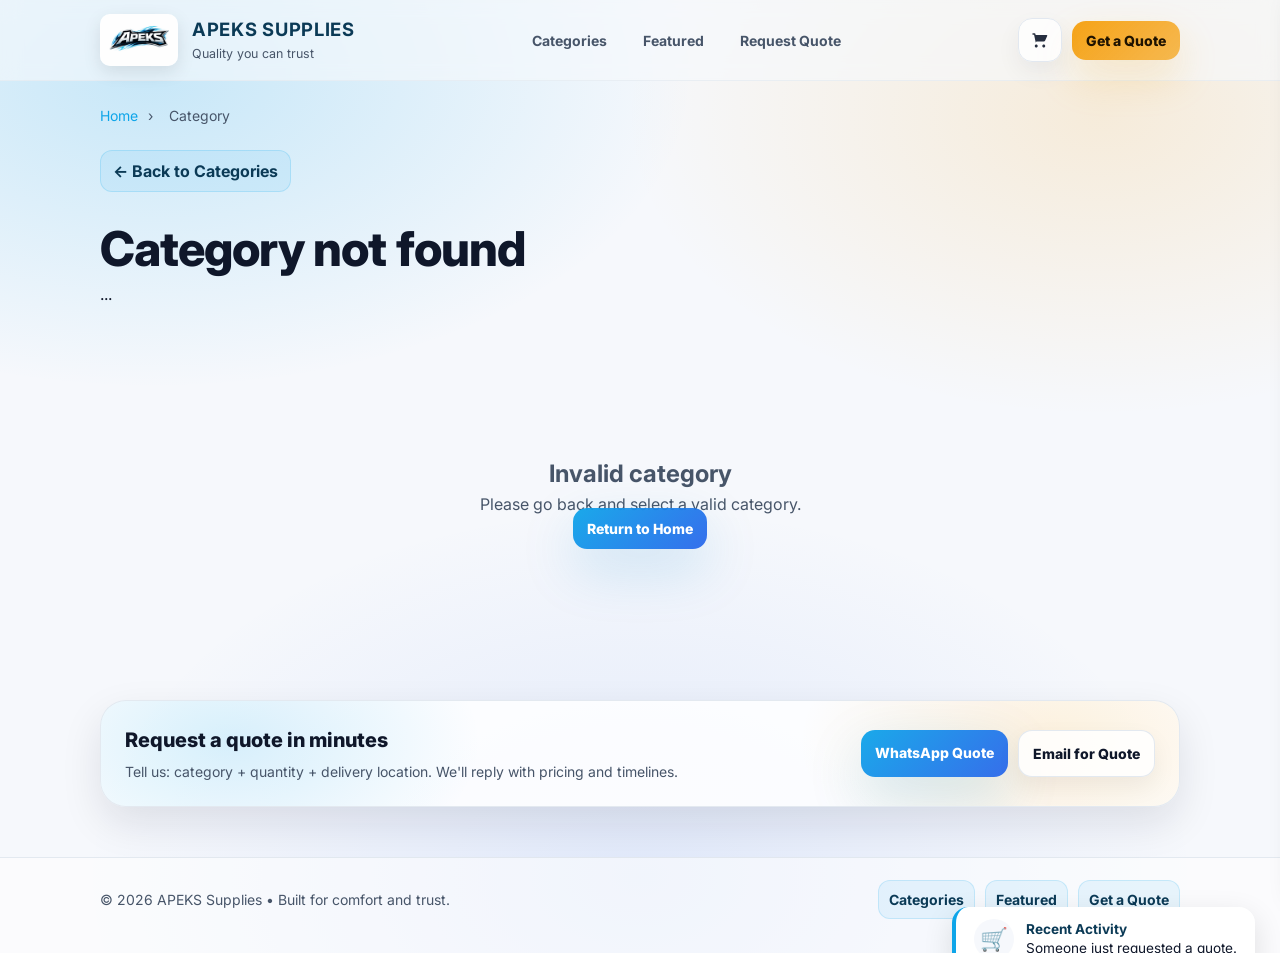
==== category.html @ ce9dad8d "initial commit" ====
<!doctype html>
<html lang="en">
<head>
  <meta charset="UTF-8" />
  <meta name="viewport" content="width=device-width, initial-scale=1.0"/>
  <title id="pageTitle">Category – APEKS Supplies</title>
  <link rel="stylesheet" href="style.css">
  <link rel="preconnect" href="https://fonts.googleapis.com">
  <link rel="preconnect" href="https://fonts.gstatic.com" crossorigin>
  <link href="https://fonts.googleapis.com/css2?family=Inter:wght@300;400;500;600;700&display=swap" rel="stylesheet">
</head>
<body>

  <header>
    <div class="container">
      <div class="nav">
        <a class="brand" href="index.html">
          <img src="images/products/logo.jpeg" alt="APEKS Supplies Logo" class="logo-img">
          <div class="brand-text">
            <strong>APEKS SUPPLIES</strong>
            <small>Quality you can trust</small>
          </div>
        </a>

        <button class="hamburger" id="hamburgerBtn" aria-label="Toggle menu" aria-expanded="false">
          <span></span><span></span><span></span>
        </button>

        <nav class="navlinks" id="mainNav" aria-label="Main navigation">
          <a href="index.html#categories">Categories</a>
          <a href="index.html#featured">Featured</a>
          <a href="index.html#quote">Request Quote</a>
        </nav>

        <div class="actions">
          <button class="icon-btn cart-btn" title="View Cart" aria-label="View shopping cart">
            <svg class="icon" viewBox="0 0 24 24" aria-hidden="true">
              <path d="M7 18c-1.1 0-1.99.9-1.99 2S5.9 22 7 22s2-.9 2-2-.9-2-2-2zm10 0c-1.1 0-1.99.9-1.99 2S15.9 22 17 22s2-.9 2-2-.9-2-2-2zM7.2 14h9.9c.8 0 1.5-.5 1.8-1.2l2.7-6.2a1 1 0 00-.9-1.4H6.2L5.8 3.8A1 1 0 004.8 3H2v2h2.1l2.2 10.2A2 2 0 007.2 14z"/>
            </svg>
            <span class="cart-count" id="cartCount">0</span>
          </button>
          <button class="cta" data-action="whatsapp-quote">Get a Quote</button>
        </div>
      </div>
    </div>
  </header>

  <main>
    <section class="section" style="padding: 24px 0 16px;">
      <div class="container">
        <nav class="breadcrumbs" aria-label="Breadcrumb">
          <a href="index.html">Home</a>
          <span aria-hidden="true">›</span>
          <span id="currentCategoryName" class="current">Category</span>
        </nav>

        <a href="index.html#categories" class="back-btn" aria-label="Return to all categories">
          ← Back to Categories
        </a>

        <h1 id="categoryTitle">Loading...</h1>
        <p id="categoryDesc" class="category-description">...</p>
      </div>
    </section>

    <section class="section">
      <div class="container">
        <div class="pgrid" id="pgrid"></div>
      </div>
    </section>

    <section id="quote" class="section">
      <div class="container">
        <div class="band">
          <div>
            <h3>Request a quote in minutes</h3>
            <p>Tell us: category + quantity + delivery location. We'll reply with pricing and timelines.</p>
          </div>
          <div class="band-actions">
            <a class="btn primary whatsapp-btn"
               href="https://wa.me/254757721045?text=Hello%20APEKS%2C%20I%20would%20like%20a%20quote%20for..."
               target="_blank" rel="noopener noreferrer">
              WhatsApp Quote
            </a>
            <a class="btn soft" href="mailto:info@apekssupplies.co.ke?subject=APEKS%20Quote%20Request">
              Email for Quote
            </a>
          </div>
        </div>
      </div>
    </section>
  </main>

  <footer>
    <div class="container">
      <div class="foot">
        <div>© <span id="year"></span> APEKS Supplies • Built for comfort and trust.</div>
        <div class="foot-links">
          <a href="index.html#categories">Categories</a>
          <a href="index.html#featured">Featured</a>
          <a href="index.html#quote">Get a Quote</a>
        </div>
      </div>
    </div>
  </footer>

  <div class="quickview-overlay" id="quickviewOverlay">
    <div class="quickview-content">
      <button class="quickview-close" id="quickviewClose" aria-label="Close preview">×</button>
      <img id="quickviewImage" src="" alt="Product preview">
    </div>
  </div>

  <script src="script.js"></script>

  <script>
    document.addEventListener('DOMContentLoaded', () => {
      document.getElementById('year').textContent = new Date().getFullYear();

      const urlParams = new URLSearchParams(window.location.search);
      const categoryId = urlParams.get('id');

      if (!categoryId) {
        document.getElementById('categoryTitle').textContent = "Category not found";
        document.getElementById('pgrid').innerHTML = `
          <div style="grid-column: span 4; text-align:center; padding:80px 20px; color:var(--muted);">
            <h2>Invalid category</h2>
            <p>Please go back and select a valid category.</p>
            <a href="index.html" class="btn primary" style="margin-top:24px;">Return to Home</a>
          </div>
        `;
        return;
      }

      let category = null;
      for (const tab in categories) {
        category = categories[tab].find(c => c.id === categoryId);
        if (category) break;
      }

      if (!category) {
        document.getElementById('categoryTitle').textContent = "Category not found";
        return;
      }

      document.title = `${category.title} — APEKS Supplies`;
      document.getElementById('currentCategoryName').textContent = category.title;
      document.getElementById('categoryTitle').textContent = category.title;
      document.getElementById('categoryDesc').textContent = category.desc;

      const filtered = products.filter(p => p.categoryId === categoryId);
      const grid = document.getElementById('pgrid');

      if (filtered.length === 0) {
        grid.innerHTML = `
          <div style="grid-column: span 4; text-align:center; padding:80px 20px; color:var(--muted);">
            <div style="font-size:5rem; opacity:0.4; margin-bottom:16px;">📦</div>
            <h3>No products in this category yet</h3>
            <p>We're regularly adding new items. Please check back soon or send us your requirements.</p>
            <a href="https://wa.me/254757721045?text=Hello%20APEKS%2C%20please%20send%20me%20information%20about%20${encodeURIComponent(category.title)}" 
               class="btn primary whatsapp-btn" target="_blank" style="margin-top:24px;">
              Ask on WhatsApp
            </a>
          </div>
        `;
      } else {
        grid.innerHTML = filtered.map(p => {
          const imgSrc = p.image ? getImagePath(p.image) : '';
          const hasPrice = p.price > 0;

          let detailUrl = `product.html?name=${encodeURIComponent(p.name)}&desc=${encodeURIComponent(p.desc)}&price=${p.price || 0}`;
          if (p.image) detailUrl += `&img=${encodeURIComponent(imgSrc)}`;
          detailUrl += `&cat=${encodeURIComponent(categoryId)}`;

          return `
            <article class="pcard" data-group="${p.group}" data-category-id="${p.categoryId}">
              <a href="${detailUrl}" class="pcard-link">
                <div class="pimg">
                  ${imgSrc ? `<img src="${imgSrc}" alt="${p.name}" loading="lazy">` : '<div class="no-image">No image</div>'}
                </div>
              </a>
              <div class="pbody">
                <h3 class="ptitle">${p.name}</h3>
                <p class="pdesc">${p.desc}</p>
                <div class="price-row">
                  <div class="price">
                    ${formatCurrency(p.price)}
                    ${p.old ? `<span class="old">${formatCurrency(p.old)}</span>` : ''}
                  </div>
                  <span class="stock">${p.stock ? "In stock" : "Made to order"}</span>
                </div>
                <div class="pactions">
                  <button class="pbtn primary" data-action="${hasPrice ? 'add-to-cart' : 'request-quote'}" 
                          data-product-name="${p.name}" data-product-price="${p.price || 0}">
                    ${hasPrice ? "Add to cart" : "Request quote"}
                  </button>
                  <button class="pbtn ghost quickview-btn" title="Quick view" aria-label="Quick view ${p.name}">👁️</button>
                </div>
              </div>
            </article>
          `;
        }).join('');
         attachAddToCartListeners();
        attachCardListeners();
      }

      initSharedFeatures();
    });
  </script>
</body>
</html>
---- style.css ----
:root {
  /* Bright, comfortable theme */
  --bg: #f6f8fc;
  --surface: rgba(255, 255, 255, 0.82);
  --card: #ffffff;
  --text: #0f172a;
  --muted: #475569;
  --line: #e2e8f0;
  --border-radius: 18px;
  --border-radius-lg: 26px;
  --shadow: 0 16px 40px rgba(15, 23, 42, 0.1);
  --shadow-hover: 0 20px 55px rgba(2, 132, 199, 0.18);
  
  /* CRITICAL IMAGE FALLBACK */
  --image-fallback: linear-gradient(135deg, rgba(14,165,233,0.08) 0%, rgba(245,158,11,0.05) 100%), var(--surface);
  
  /* Colors */
  --primary: #0ea5e9;
  --primary-dark: #0b3a56;
  --secondary: #2563eb;
  --accent: #f59e0b;
  --success: #16a34a;
  --success-light: #166534;
  
  /* Typography */
  --font-sans: 'Inter', ui-sans-serif, system-ui, -apple-system, Segoe UI, Roboto, Helvetica, Arial, sans-serif;
  --font-mono: ui-monospace, SFMono-Regular, Menlo, Monaco, Consolas, "Liberation Mono", "Courier New", monospace;
  
  /* Layout */
  --max-width: 1120px;
  --container-padding: 20px;
}

* {
  box-sizing: border-box;
  margin: 0;
  padding: 0;
}

html {
  scroll-behavior: smooth;
  font-size: 16px;
}

body {
  font-family: var(--font-sans);
  color: var(--text);
  background:
    radial-gradient(900px 520px at 12% 8%, rgba(14, 165, 233, 0.2), transparent 60%),
    radial-gradient(820px 520px at 86% 12%, rgba(245, 158, 11, 0.14), transparent 58%),
    radial-gradient(900px 600px at 50% 92%, rgba(37, 99, 235, 0.1), transparent 62%),
    var(--bg);
  line-height: 1.5;
  overflow-x: hidden;
}

a {
  color: inherit;
  text-decoration: none;
}

button, input {
  font-family: inherit;
  cursor: pointer;
}

.container {
  width: min(var(--max-width), calc(100% - var(--container-padding) * 2));
  margin: 0 auto;
  padding: 0 var(--container-padding);
}

/* ──────────────────────────────────────────────
   Top mini strip
──────────────────────────────────────────────── */
.mini {
  background: rgba(255, 255, 255, 0.7);
  border-bottom: 1px solid var(--line);
  font-size: 0.875rem;
}

.mini .row {
  display: flex;
  justify-content: space-between;
  align-items: center;
  gap: 12px;
  padding: 10px 0;
  color: var(--muted);
  flex-wrap: wrap;
}

.mini .row strong {
  color: var(--text);
  font-weight: 600;
}

.mini .pill {
  display: inline-flex;
  align-items: center;
  gap: 8px;
  padding: 6px 10px;
  border-radius: 999px;
  background: rgba(22, 163, 74, 0.1);
  border: 1px solid rgba(22, 163, 74, 0.18);
  color: var(--success-light);
  font-weight: 700;
}

.dot {
  width: 9px;
  height: 9px;
  border-radius: 50%;
  background: var(--success);
  box-shadow: 0 0 0 6px rgba(22, 163, 74, 0.1);
}

/* ──────────────────────────────────────────────
   Header
──────────────────────────────────────────────── */
header {
  position: sticky;
  top: 0;
  z-index: 50;
  backdrop-filter: blur(10px);
  background: rgba(246, 248, 252, 0.62);
  border-bottom: 1px solid rgba(226, 232, 240, 0.65);
}

.nav {
  display: flex;
  align-items: center;
  justify-content: space-between;
  gap: 14px;
  padding: 14px 0;
}

.brand {
  display: flex;
  align-items: center;
  gap: 10px;
  text-decoration: none;
}

.mark {
  width: 42px;
  height: 42px;
  border-radius: 14px;
  background:
    radial-gradient(circle at 30% 25%, rgba(255, 255, 255, 0.8), transparent 52%),
    linear-gradient(135deg, rgba(14, 165, 233, 0.95), rgba(37, 99, 235, 0.88));
  box-shadow: 0 14px 35px rgba(2, 132, 199, 0.2);
  position: relative;
}

.mark::after {
  content: "";
  position: absolute;
  inset: 2px;
  border-radius: 12px;
  border: 1px solid rgba(255, 255, 255, 0.5);
}

.brand strong {
  display: block;
  letter-spacing: 0.6px;
  font-size: 0.875rem;
  font-weight: 700;
}

.brand small {
  display: block;
  margin-top: 2px;
  color: var(--muted);
  font-size: 0.75rem;
}

.navlinks {
  display: flex;
  gap: 16px;
  align-items: center;
  color: var(--muted);
  font-weight: 700;
  font-size: 0.875rem;
}

.navlinks a {
  padding: 8px 10px;
  border-radius: 12px;
  transition: all 0.2s ease;
}

.navlinks a:hover {
  background: rgba(14, 165, 233, 0.1);
  color: var(--primary-dark);
}

.actions {
  display: flex;
  gap: 10px;
  align-items: center;
}

.icon-btn {
  width: 44px;
  height: 44px;
  border-radius: 14px;
  border: 1px solid var(--line);
  background: rgba(255, 255, 255, 0.75);
  box-shadow: 0 10px 25px rgba(15, 23, 42, 0.06);
  transition: transform 0.18s ease;
  display: grid;
  place-items: center;
}

.icon-btn:hover {
  transform: translateY(-1px);
  background: rgba(255, 255, 255, 0.95);
}

.icon {
  width: 18px;
  height: 18px;
  fill: currentColor;
  color: #0f172a;
  opacity: 0.9;
}

.cta {
  border: none;
  background: linear-gradient(135deg, rgba(245, 158, 11, 0.95), rgba(245, 158, 11, 0.7));
  color: #1f1300;
  font-weight: 800;
  padding: 11px 14px;
  border-radius: 14px;
  box-shadow: 0 18px 40px rgba(245, 158, 11, 0.2);
  transition: transform 0.18s ease;
  white-space: nowrap;
  font-size: 0.875rem;
}

.cta:hover {
  transform: translateY(-1px);
  box-shadow: 0 20px 45px rgba(245, 158, 11, 0.25);
}

/* ──────────────────────────────────────────────
   Hero Section
──────────────────────────────────────────────── */
.hero {
  padding: 26px 0 10px;
}

.hero-grid {
  display: grid;
  grid-template-columns: 1.2fr 0.8fr;
  gap: 18px;
  align-items: stretch;
}

@media (max-width: 920px) {
  .hero-grid {
    grid-template-columns: 1fr;
  }
  .navlinks {
    display: none;
  }
}

.hero-card {
  background: var(--surface);
  border: 1px solid rgba(226, 232, 240, 0.8);
  border-radius: var(--border-radius-lg);
  box-shadow: var(--shadow);
  padding: 18px;
  position: relative;
  overflow: hidden;
}

.hero-card::before {
  content: "";
  position: absolute;
  inset: -2px;
  background:
    radial-gradient(420px 240px at 18% 18%, rgba(14, 165, 233, 0.2), transparent 58%),
    radial-gradient(360px 240px at 85% 20%, rgba(245, 158, 11, 0.18), transparent 60%);
  pointer-events: none;
}

.hero-inner {
  position: relative;
  z-index: 1;
}

.hero-badge {
  display: inline-flex;
  align-items: center;
  gap: 10px;
  padding: 9px 12px;
  border-radius: 999px;
  background: rgba(255, 255, 255, 0.7);
  border: 1px solid rgba(226, 232, 240, 0.9);
  color: var(--muted);
  font-weight: 800;
  font-size: 0.875rem;
}

.hero-badge .spark {
  width: 10px;
  height: 10px;
  border-radius: 50%;
  background: var(--primary);
  box-shadow: 0 0 0 7px rgba(14, 165, 233, 0.12);
}

h1 {
  margin: 12px 0 8px;
  font-size: clamp(1.875rem, 4.8vw, 3rem);
  line-height: 1.05;
  letter-spacing: -0.02em;
  font-weight: 800;
}

.grad {
  background: linear-gradient(90deg, var(--primary), var(--secondary));
  -webkit-background-clip: text;
  background-clip: text;
  color: transparent;
  display: inline-block;
}

.sub {
  margin: 0 0 16px;
  color: var(--muted);
  line-height: 1.65;
  max-width: 68ch;
  font-size: 0.9rem;
}

.hero-actions {
  display: flex;
  gap: 10px;
  flex-wrap: wrap;
  margin-top: 6px;
}

.btn {
  border: none;
  border-radius: 14px;
  padding: 12px 14px;
  font-weight: 800;
  font-size: 0.875rem;
  transition: transform 0.18s ease;
  cursor: pointer;
}

.btn.primary {
  background: linear-gradient(135deg, rgba(14, 165, 233, 0.95), rgba(37, 99, 235, 0.92));
  color: #fff;
  box-shadow: var(--shadow-hover);
}

.btn.primary:hover {
  transform: translateY(-1px);
  box-shadow: 0 22px 60px rgba(2, 132, 199, 0.22);
}

.btn.soft {
  background: rgba(255, 255, 255, 0.85);
  border: 1px solid rgba(226, 232, 240, 0.95);
  color: #0f172a;
  box-shadow: 0 10px 25px rgba(15, 23, 42, 0.06);
}

.btn.soft:hover {
  transform: translateY(-1px);
  background: #fff;
  box-shadow: 0 12px 28px rgba(15, 23, 42, 0.08);
}

/* Search */
.search {
  margin-top: 14px;
  display: flex;
  gap: 10px;
  align-items: center;
  background: rgba(255, 255, 255, 0.88);
  border: 1px solid rgba(226, 232, 240, 0.95);
  border-radius: 18px;
  padding: 10px 12px;
  box-shadow: 0 10px 25px rgba(15, 23, 42, 0.06);
}

.search input {
  width: 100%;
  border: none;
  outline: none;
  font-size: 0.875rem;
  background: transparent;
  color: var(--text);
  padding: 4px 0;
}

.search input::placeholder {
  color: rgba(71, 85, 105, 0.8);
}

.search .go {
  border: none;
  background: linear-gradient(135deg, rgba(245, 158, 11, 0.95), rgba(245, 158, 11, 0.75));
  color: #1f1300;
  font-weight: 800;
  padding: 10px 12px;
  border-radius: 14px;
  white-space: nowrap;
  font-size: 0.875rem;
  transition: transform 0.18s ease;
}

.search .go:hover {
  transform: translateY(-1px);
}

/* Trust / highlights panel */
.side {
  display: grid;
  gap: 12px;
}

.panel {
  background: rgba(255, 255, 255, 0.8);
  border: 1px solid rgba(226, 232, 240, 0.9);
  border-radius: var(--border-radius-lg);
  box-shadow: var(--shadow);
  padding: 14px;
}

.panel-title {
  font-weight: 800;
  margin-bottom: 8px;
  font-size: 0.875rem;
  color: var(--text);
}

.kpis {
  display: grid;
  grid-template-columns: 1fr 1fr;
  gap: 10px;
  margin-bottom: 12px;
}

.kpi {
  background: rgba(246, 248, 252, 0.9);
  border: 1px solid rgba(226, 232, 240, 0.95);
  border-radius: 16px;
  padding: 12px;
}

.kpi strong {
  display: block;
  font-size: 0.9375rem;
  font-weight: 600;
}

.kpi small {
  color: var(--muted);
  font-weight: 700;
  font-size: 0.75rem;
}

.checklist, .popular-list {
  display: grid;
  gap: 10px;
}

.check {
  display: flex;
  gap: 10px;
  align-items: flex-start;
  background: rgba(14, 165, 233, 0.08);
  border: 1px solid rgba(14, 165, 233, 0.18);
  padding: 10px 12px;
  border-radius: 16px;
  transition: all 0.2s ease;
}

.check:hover {
  transform: translateX(2px);
  border-color: rgba(14, 165, 233, 0.3);
}

.popular-item {
  background: rgba(245, 158, 11, 0.1);
  border-color: rgba(245, 158, 11, 0.18);
}

.lab-highlight {
  background: rgba(37, 99, 235, 0.08);
  border-color: rgba(37, 99, 235, 0.16);
}

.check .c {
  width: 26px;
  height: 26px;
  border-radius: 10px;
  background: rgba(14, 165, 233, 0.18);
  display: grid;
  place-items: center;
  font-weight: 800;
  color: var(--primary-dark);
  flex: 0 0 auto;
  margin-top: 1px;
  font-size: 0.875rem;
}

.popular-item .c {
  background: rgba(245, 158, 11, 0.18);
  color: #7a4a00;
}

.lab-highlight .c {
  background: rgba(37, 99, 235, 0.16);
  color: #0b2c7a;
}

.check strong {
  display: block;
  font-size: 0.875rem;
  font-weight: 600;
}

.check span {
  display: block;
  margin-top: 2px;
  color: var(--muted);
  font-size: 0.78125rem;
  line-height: 1.4;
}

/* ──────────────────────────────────────────────
   General sections
──────────────────────────────────────────────── */
.section {
  padding: 40px 0;
}

.section-header {
  display: flex;
  align-items: flex-end;
  justify-content: space-between;
  gap: 14px;
  flex-wrap: wrap;
  margin-bottom: 24px;
}

.section-header h2 {
  margin: 0;
  font-size: 1.5rem;
  letter-spacing: -0.02em;
  font-weight: 800;
}

.section-header p {
  margin: 6px 0 0;
  color: var(--muted);
  font-size: 0.875rem;
  line-height: 1.5;
  max-width: 72ch;
}

/* Tabs */
.tabs {
  display: flex;
  gap: 10px;
  flex-wrap: wrap;
  background: rgba(255, 255, 255, 0.75);
  border: 1px solid rgba(226, 232, 240, 0.95);
  padding: 8px;
  border-radius: 999px;
  box-shadow: 0 10px 25px rgba(15, 23, 42, 0.06);
  margin-left: auto;
}

.tab {
  border: 1px solid transparent;
  background: transparent;
  color: var(--muted);
  padding: 9px 12px;
  border-radius: 999px;
  cursor: pointer;
  font-weight: 800;
  transition: all 0.18s ease;
  font-size: 0.875rem;
  min-width: 100px;
}

.tab:hover {
  background: rgba(14, 165, 233, 0.1);
  color: var(--primary-dark);
}

.tab.active {
  background: linear-gradient(135deg, rgba(14, 165, 233, 0.95), rgba(37, 99, 235, 0.92));
  color: white;
  box-shadow: var(--shadow-hover);
}

/* Category grid */
.cgrid {
  display: grid;
  grid-template-columns: repeat(4, 1fr);
  gap: 14px;
}

@media (max-width: 980px) {
  .cgrid { grid-template-columns: repeat(2, 1fr); }
}

@media (max-width: 520px) {
  .cgrid { grid-template-columns: 1fr; }
}

.ccard {
  background: rgba(255, 255, 255, 0.85);
  border: 1px solid rgba(226, 232, 240, 0.95);
  border-radius: var(--border-radius-lg);
  box-shadow: var(--shadow);
  padding: 14px;
  transition: all 0.2s ease;
  position: relative;
  overflow: hidden;
  cursor: pointer;
}

.ccard::before {
  content: "";
  position: absolute;
  inset: -2px;
  background:
    radial-gradient(240px 150px at 20% 18%, rgba(14, 165, 233, 0.16), transparent 62%),
    radial-gradient(240px 150px at 86% 20%, rgba(245, 158, 11, 0.12), transparent 60%);
  pointer-events: none;
  opacity: 0.95;
}

.ccard:hover {
  transform: translateY(-3px);
  border-color: rgba(14, 165, 233, 0.35);
  box-shadow: 0 20px 45px rgba(15, 23, 42, 0.12);
}

.ccard .inner {
  position: relative;
  z-index: 1;
}

.cicon {
  width: 44px;
  height: 44px;
  border-radius: 16px;
  display: grid;
  place-items: center;
  background: rgba(14, 165, 233, 0.12);
  border: 1px solid rgba(14, 165, 233, 0.22);
  font-size: 1.125rem;
  margin-bottom: 10px;
  font-weight: bold;
}

.ccard h3 {
  margin: 0 0 6px;
  font-size: 0.875rem;
  font-weight: 700;
}

.ccard p {
  margin: 0;
  color: var(--muted);
  font-size: 0.8125rem;
  line-height: 1.45;
}

.clink {
  display: inline-flex;
  align-items: center;
  gap: 8px;
  margin-top: 10px;
  font-weight: 800;
  color: var(--primary-dark);
  padding: 8px 10px;
  border-radius: 12px;
  background: rgba(14, 165, 233, 0.1);
  border: 1px solid rgba(14, 165, 233, 0.18);
  text-decoration: none;
  transition: all 0.2s ease;
  font-size: 0.8125rem;
}

.clink:hover {
  background: rgba(14, 165, 233, 0.15);
  transform: translateX(2px);
}

/* Product filters */
.filters {
  display: flex;
  gap: 10px;
  flex-wrap: wrap;
  background: rgba(255, 255, 255, 0.75);
  border: 1px solid rgba(226, 232, 240, 0.95);
  padding: 8px;
  border-radius: 999px;
  box-shadow: 0 10px 25px rgba(15, 23, 42, 0.06);
  margin-left: auto;
}

.chip {
  border: 1px solid transparent;
  background: transparent;
  color: var(--muted);
  padding: 9px 12px;
  border-radius: 999px;
  cursor: pointer;
  font-weight: 800;
  transition: all 0.18s ease;
  font-size: 0.875rem;
  min-width: 80px;
}

.chip:hover {
  background: rgba(14, 165, 233, 0.1);
  color: var(--primary-dark);
}

.chip.active {
  background: linear-gradient(135deg, rgba(14, 165, 233, 0.95), rgba(37, 99, 235, 0.92));
  color: white;
  box-shadow: var(--shadow-hover);
}

/* ──────────────────────────────────────────────
   PRODUCT CARDS – FIXED IMAGE DISPLAY
──────────────────────────────────────────────── */
.pgrid {
  display: grid;
  grid-template-columns: repeat(4, 1fr);
  gap: 14px;
  margin-top: 14px;
}

@media (max-width: 980px) { .pgrid { grid-template-columns: repeat(3, 1fr); } }
@media (max-width: 720px)  { .pgrid { grid-template-columns: repeat(2, 1fr); } }
@media (max-width: 460px)  { .pgrid { grid-template-columns: 1fr; } }

.pcard {
  background: var(--card);
  border: 1px solid var(--line);
  border-radius: var(--border-radius-lg);
  overflow: hidden;
  box-shadow: var(--shadow);
  transition: all 0.22s ease;
  position: relative;
}

.pcard:hover {
  transform: translateY(-4px);
  border-color: rgba(14, 165, 233, 0.4);
  box-shadow: 0 22px 50px rgba(15, 23, 42, 0.12);
}

/* Image container – improved sizing & centering */
.pimg {
  height: 180px;                    /* increased from 150px */
  position: relative;
  overflow: hidden;
  background: var(--image-fallback);
  border-radius: var(--border-radius-lg) var(--border-radius-lg) 0 0;
  display: flex;
  align-items: center;
  justify-content: center;
}

.pimg img {
  width: 100%;
  height: 100%;
  object-fit: contain;              /* ← Changed from cover to contain – main fix */
  object-position: center;
  display: block;
  transition: transform 0.4s ease;
  border-radius: inherit;
}

/* Hover zoom (still subtle) */
.pcard:hover .pimg img {
  transform: scale(1.03);
}

/* Fallback when image fails to load */
.img-fallback {
  text-align: center;
  padding: 8px 12px;
  font-size: 0.8125rem;
  font-weight: 600;
  color: var(--muted);
  line-height: 1.4;
  max-width: 85%;
}

/* Badge row on top of image */
.badge-row {
  position: absolute;
  top: 10px;
  left: 10px;
  right: 10px;
  display: flex;
  justify-content: space-between;
  gap: 10px;
  z-index: 10;
  pointer-events: none;
}

/* Hide legacy placeholders */
.ph, .pimg::after {
  display: none !important;
}

/* Data saver & accessibility */
@media (prefers-reduced-data: reduce) {
  .pimg img {
    filter: blur(0.3px);
  }
}

@media (prefers-reduced-motion: reduce) {
  .pcard:hover .pimg img,
  .pimg img {
    transform: none !important;
    transition: none !important;
  }
}

/* ──────────────────────────────────────────────
   Product card body & actions
──────────────────────────────────────────────── */
.pbody {
  padding: 12px 12px 14px;
}

.ptitle {
  margin: 2px 0 6px;
  font-size: 0.875rem;
  letter-spacing: -0.01em;
  font-weight: 700;
  line-height: 1.3;
}

.pdesc {
  margin: 0 0 10px;
  color: var(--muted);
  font-size: 0.78125rem;
  line-height: 1.45;
  min-height: 36px;
  display: -webkit-box;
  -webkit-line-clamp: 2;
  -webkit-box-orient: vertical;
  overflow: hidden;
}

.price-row {
  display: flex;
  align-items: baseline;
  justify-content: space-between;
  gap: 10px;
  margin-bottom: 10px;
}

.price {
  font-weight: 800;
  font-size: 0.875rem;
  color: var(--text);
}

.old {
  color: rgba(71, 85, 105, 0.85);
  text-decoration: line-through;
  font-weight: 700;
  font-size: 0.75rem;
  margin-left: 8px;
}

.stock {
  font-size: 0.71875rem;
  font-weight: 800;
  color: var(--success-light);
  background: rgba(34, 197, 94, 0.12);
  border: 1px solid rgba(34, 197, 94, 0.25);
  padding: 6px 8px;
  border-radius: 999px;
  white-space: nowrap;
}

.pactions {
  display: flex;
  gap: 10px;
}

.pbtn {
  border: none;
  border-radius: 14px;
  padding: 10px 12px;
  font-weight: 800;
  font-size: 0.78125rem;
  transition: all 0.18s ease;
  cursor: pointer;
}

.pbtn.primary {
  flex: 1;
  background: linear-gradient(135deg, rgba(14, 165, 233, 0.95), rgba(37, 99, 235, 0.92));
  color: #fff;
  box-shadow: var(--shadow-hover);
}

.pbtn.primary:hover {
  transform: translateY(-1px);
  box-shadow: 0 22px 60px rgba(2, 132, 199, 0.22);
}

.pbtn.ghost {
  width: 44px;
  background: rgba(15, 23, 42, 0.04);
  border: 1px solid var(--line);
  color: #0f172a;
  display: grid;
  place-items: center;
}

.pbtn.ghost:hover {
  background: rgba(14, 165, 233, 0.1);
  border-color: rgba(14, 165, 233, 0.25);
  color: var(--primary);
}

/* Quote band */
.band {
  background: rgba(255, 255, 255, 0.82);
  border: 1px solid rgba(226, 232, 240, 0.95);
  border-radius: var(--border-radius-lg);
  box-shadow: var(--shadow);
  padding: 24px;
  display: flex;
  justify-content: space-between;
  align-items: center;
  gap: 12px;
  flex-wrap: wrap;
  position: relative;
  overflow: hidden;
}

.band::before {
  content: "";
  position: absolute;
  inset: -2px;
  background:
    radial-gradient(420px 240px at 12% 40%, rgba(14, 165, 233, 0.16), transparent 60%),
    radial-gradient(420px 240px at 88% 40%, rgba(245, 158, 11, 0.14), transparent 60%);
  pointer-events: none;
}

.band > * {
  position: relative;
  z-index: 1;
}

.band h3 {
  margin: 0;
  font-size: 1.25rem;
  font-weight: 800;
}

.band p {
  margin: 6px 0 0;
  color: var(--muted);
  font-size: 0.875rem;
  line-height: 1.5;
  max-width: 70ch;
}

.band-actions {
  display: flex;
  gap: 10px;
  flex-wrap: wrap;
}

/* Footer */
footer {
  border-top: 1px solid rgba(226, 232, 240, 0.95);
  padding: 22px 0 34px;
  color: var(--muted);
  font-size: 0.875rem;
  margin-top: 10px;
  background: rgba(255, 255, 255, 0.55);
}

.foot {
  display: flex;
  justify-content: space-between;
  gap: 12px;
  flex-wrap: wrap;
  align-items: center;
}

.foot-links {
  display: flex;
  gap: 10px;
  flex-wrap: wrap;
}

.foot a {
  color: var(--primary-dark);
  font-weight: 700;
  padding: 8px 10px;
  border-radius: 12px;
  background: rgba(14, 165, 233, 0.08);
  border: 1px solid rgba(14, 165, 233, 0.16);
  text-decoration: none;
  transition: all 0.2s ease;
  font-size: 0.875rem;
}

.foot a:hover {
  background: rgba(14, 165, 233, 0.12);
  transform: translateY(-1px);
}

/* Accessibility & animations */
.visually-hidden {
  position: absolute;
  width: 1px;
  height: 1px;
  padding: 0;
  margin: -1px;
  overflow: hidden;
  clip: rect(0, 0, 0, 0);
  white-space: nowrap;
  border: 0;
}

@keyframes pulse {
  0% { opacity: 0.6; }
  50% { opacity: 1; }
  100% { opacity: 0.6; }
}

.skeleton {
  animation: pulse 1.5s infinite ease-in-out;
  border-radius: 8px;
  background: rgba(226, 232, 240, 0.3);
}

@keyframes fadeInOut {
  0% { opacity: 0; transform: translateY(20px); }
  10% { opacity: 1; transform: translateY(0); }
  90% { opacity: 1; transform: translateY(0); }
  100% { opacity: 0; transform: translateY(-20px); }
}

/* Quick view / image popup */
.quickview-overlay {
  position: fixed;
  inset: 0;
  background: rgba(0, 0, 0, 0.85);
  display: none;
  align-items: center;
  justify-content: center;
  z-index: 9999;
  cursor: pointer;
  backdrop-filter: blur(4px);
}

.quickview-overlay.active {
  display: flex;
}

.quickview-content {
  position: relative;
  max-width: 90vw;
  max-height: 90vh;
  pointer-events: none; /* so clicks go through to overlay to close */
}

.quickview-content img {
  max-width: 100%;
  max-height: 85vh;
  object-fit: contain;
  border-radius: 12px;
  box-shadow: 0 25px 50px -12px rgba(0, 0, 0, 0.6);
  pointer-events: auto; /* image itself can still be interacted with if needed */
}

.quickview-close {
  position: absolute;
  top: -40px;
  right: -40px;
  background: rgba(255,255,255,0.15);
  color: white;
  width: 36px;
  height: 36px;
  border-radius: 50%;
  display: flex;
  align-items: center;
  justify-content: center;
  font-size: 1.4rem;
  cursor: pointer;
  pointer-events: auto;
  backdrop-filter: blur(4px);
}

.quickview-close:hover {
  background: rgba(255,255,255,0.3);
}

/* Hamburger */
.hamburger {
  display: none;
  flex-direction: column;
  gap: 5px;
  background: none;
  border: none;
  cursor: pointer;
  padding: 10px;
}

.hamburger span {
  width: 28px;
  height: 3px;
  background: var(--text);
  border-radius: 2px;
  transition: all 0.3s;
}

@media (max-width: 920px) {
  .hamburger { display: flex; }
  .navlinks {
    display: none;
    position: absolute;
    top: 100%;
    left: 0;
    right: 0;
    background: white;
    flex-direction: column;
    padding: 20px;
    border-top: 1px solid var(--line);
    box-shadow: 0 8px 16px rgba(0,0,0,0.1);
  }
  .navlinks.active { display: flex; }
  .navlinks a { padding: 14px; font-size: 1.1rem; }
}

/* Cart count badge */
.cart-btn {
  position: relative;
}
.cart-count {
  position: absolute;
  top: -6px;
  right: -6px;
  background: var(--primary);
  color: white;
  font-size: 0.68rem;
  font-weight: 700;
  width: 18px;
  height: 18px;
  border-radius: 50%;
  display: none;
  align-items: center;
  justify-content: center;
}

/* Breadcrumbs */
.breadcrumbs {
  font-size: 0.875rem;
  color: var(--muted);
  margin-bottom: 12px;
}
.breadcrumbs a {
  color: var(--primary);
  text-decoration: none;
}
.breadcrumbs span {
  margin: 0 6px;
  color: var(--muted);
}

/* Back button */
.back-btn {
  display: inline-flex;
  align-items: center;
  gap: 8px;
  color: var(--primary-dark);
  font-weight: 700;
  margin: 12px 0 20px;
  padding: 8px 12px;
  border-radius: 12px;
  background: rgba(14,165,233,0.08);
  border: 1px solid rgba(14,165,233,0.18);
  transition: all 0.2s;
}
.back-btn:hover {
  background: rgba(14,165,233,0.15);
}

/* Product detail (simple) */
.product-detail-grid {
  display: grid;
  grid-template-columns: 1fr 1fr;
  gap: 40px;
  align-items: start;
}
.prod-image img {
  width: 100%;
  border-radius: 16px;
  box-shadow: var(--shadow);
}
.prod-info h1 { margin-bottom: 16px; }
.price-big {
  font-size: 1.8rem;
  font-weight: 800;
  color: var(--primary-dark);
}
.large { padding: 14px 24px; font-size: 1.05rem; }

@media (max-width: 850px) {
  .product-detail-grid { grid-template-columns: 1fr; }
}

/* ──────────────────────────────────────────────
   SMART CART DRAWER STYLES
   Add this to the bottom of style.css
   ────────────────────────────────────────────── */
.cart-overlay {
    position: fixed;
    top: 0; left: 0; width: 100%; height: 100%;
    background: rgba(0,0,0,0.5);
    z-index: 998;
    opacity: 0;
    visibility: hidden;
    transition: all 0.3s ease;
}
.cart-overlay.open {
    opacity: 1;
    visibility: visible;
}

.cart-drawer {
    position: fixed;
    top: 0; right: -400px;
    width: 380px;
    height: 100%;
    background: #fff;
    z-index: 999;
    box-shadow: -5px 0 25px rgba(0,0,0,0.15);
    transition: right 0.4s cubic-bezier(0.16, 1, 0.3, 1);
    display: flex;
    flex-direction: column;
    max-width: 85vw; /* Prevents overflow on mobile */
}

.cart-drawer.open {
    right: 0;
}

.cart-header {
    padding: 20px;
    border-bottom: 1px solid var(--line);
    display: flex;
    justify-content: space-between;
    align-items: center;
    background: var(--bg);
}

.cart-header h3 { margin: 0; font-size: 1.2rem; }
.close-cart { background: none; border: none; font-size: 1.5rem; cursor: pointer; color: var(--muted); }

.cart-items {
    flex: 1;
    overflow-y: auto;
    padding: 20px;
}

.cart-item {
    display: flex;
    gap: 15px;
    margin-bottom: 20px;
    border-bottom: 1px solid var(--line);
    padding-bottom: 15px;
}

.cart-item img {
    width: 60px; height: 60px;
    object-fit: cover;
    border-radius: 8px;
    background: var(--bg);
}

.cart-item-details { flex: 1; }
.cart-item-title { font-weight: 600; font-size: 0.95rem; display: block; margin-bottom: 4px; }
.cart-item-price { color: var(--muted); font-size: 0.9rem; }
.cart-remove {
    background: none; border: none;
    color: #ef4444; font-size: 0.8rem;
    cursor: pointer; padding: 0; margin-top: 5px;
    text-decoration: underline;
}

.cart-footer {
    padding: 20px;
    border-top: 1px solid var(--line);
    background: var(--bg);
}

.cart-total {
    display: flex; justify-content: space-between;
    font-weight: 700; font-size: 1.1rem;
    margin-bottom: 15px;
}

.btn-whatsapp {
    background: #25D366; color: white;
    width: 100%; padding: 14px;
    border-radius: 12px;
    text-align: center; font-weight: 600;
    text-decoration: none; display: block;
    border: none; cursor: pointer;
    transition: transform 0.2s;
}
.btn-whatsapp:hover { background: #1ebc57; transform: translateY(-2px); }

/* Empty state */
.empty-cart-msg {
    text-align: center; color: var(--muted);
    margin-top: 40px;
}

/* --- Floating WhatsApp Bubble --- */
.floating-wa {
    position: fixed;
    bottom: 25px;
    left: 25px;
    background: #25D366;
    color: white;
    width: 60px;
    height: 60px;
    border-radius: 50%;
    display: flex;
    align-items: center;
    justify-content: center;
    font-size: 30px;
    box-shadow: 0 10px 25px rgba(37, 211, 102, 0.3);
    text-decoration: none;
    z-index: 1000;
    transition: transform 0.3s cubic-bezier(0.175, 0.885, 0.32, 1.275);
}
.floating-wa:hover {
    transform: scale(1.1) rotate(5deg);
}

/* --- Trust steps section --- */
.trust-steps {
    display: grid;
    grid-template-columns: repeat(auto-fit, minmax(200px, 1fr));
    gap: 20px;
    margin: 40px 0;
    padding: 30px;
    background: var(--surface);
    border-radius: var(--border-radius);
    border: 1px solid var(--line);
}
.step {
    text-align: center;
}
.step-icon {
    font-size: 2rem;
    margin-bottom: 10px;
    display: block;
}
.step h4 { margin-bottom: 5px; color: var(--primary-dark); }
.step p { font-size: 0.85rem; color: var(--muted); }

/* --- Skeleton Loading Animation for images --- */
@keyframes skeleton-loading {
    0% { background-color: #f0f0f0; }
    100% { background-color: #e0e0e0; }
}
.img-loading {
    animation: skeleton-loading 1s linear infinite alternate;
}

/* --- Scroll Reveal Animation --- */
.reveal {
  opacity: 0;
  transform: translateY(30px);
  transition: all 0.8s ease-out;
}
.reveal.active {
  opacity: 1;
  transform: translateY(0);
}

/* --- Booking Section --- */
.booking-card {
  background: linear-gradient(135deg, var(--primary-dark) 0%, #1e293b 100%);
  color: white;
  border-radius: var(--border-radius-lg);
  padding: 50px;
  display: flex;
  align-items: center;
  gap: 40px;
  margin: 60px 0;
  position: relative;
  overflow: hidden;
}
.booking-card::after {
  content: '🧪';
  position: absolute;
  right: -20px; bottom: -20px;
  font-size: 150px; opacity: 0.1;
  transform: rotate(-15deg);
}
.booking-content { flex: 1; z-index: 1; }
.booking-content h2 { font-size: 2.2rem; margin-bottom: 15px; color: #fff; }
.booking-content p { opacity: 0.9; margin-bottom: 25px; font-size: 1.1rem; }

.booking-form {
  background: white;
  padding: 30px;
  border-radius: var(--border-radius);
  width: 350px;
  color: var(--text);
  box-shadow: 0 20px 40px rgba(0,0,0,0.2);
  z-index: 1;
}
.booking-form input, .booking-form select {
  width: 100%;
  padding: 12px;
  margin-bottom: 15px;
  border: 1px solid var(--line);
  border-radius: 8px;
  font-family: inherit;
}

@media (max-width: 768px) {
  .booking-card { flex-direction: column; padding: 30px; text-align: center; }
  .booking-form { width: 100%; }
}

/* --- Entrance Animations --- */
.reveal {
  opacity: 0;
  transition: all 1s cubic-bezier(0.2, 1, 0.3, 1);
}

.fade-left { transform: translateX(-30px); }
.fade-right { transform: translateX(30px); }

/* The 'active' class is added by JavaScript when the page loads */
.reveal.active {
  opacity: 1;
  transform: translateX(0) translateY(0);
}

/* Staggered Delays */
.delay-1 { transition-delay: 0.1s; }
.delay-2 { transition-delay: 0.25s; }
.delay-3 { transition-delay: 0.4s; }
.delay-4 { transition-delay: 0.55s; }
.delay-5 { transition-delay: 0.7s; }

/* Special Gradient Text Effect */
.grad {
  background: linear-gradient(90deg, var(--primary), #6366f1);
  -webkit-background-clip: text;
  -webkit-text-fill-color: transparent;
  font-weight: 800;
}

/* Floating Sparkle Animation for the Badge */
@keyframes spark-glow {
  0% { opacity: 0.5; transform: scale(1); }
  50% { opacity: 1; transform: scale(1.2); }
  100% { opacity: 0.5; transform: scale(1); }
}
.spark {
  display: inline-block;
  width: 8px; height: 8px;
  background: var(--accent);
  border-radius: 50%;
  margin-right: 8px;
  animation: spark-glow 2s infinite;
}

/* --- Activity Notification --- */
.activity-toast {
    position: fixed;
    bottom: 25px;
    right: 25px;
    background: white;
    padding: 12px 18px;
    border-radius: 16px;
    box-shadow: 0 10px 30px rgba(0,0,0,0.12);
    display: flex;
    align-items: center;
    gap: 12px;
    z-index: 2000;
    transform: translateY(150%);
    transition: transform 0.6s cubic-bezier(0.175, 0.885, 0.32, 1.275);
    border-left: 4px solid var(--primary);
    max-width: 320px;
}

.activity-toast.show {
    transform: translateY(0);
}

.toast-icon {
    font-size: 1.4rem;
    background: var(--bg);
    width: 40px;
    height: 40px;
    display: flex;
    align-items: center;
    justify-content: center;
    border-radius: 50%;
}

.toast-content {
    font-size: 0.85rem;
    line-height: 1.4;
    color: var(--text);
}

.toast-content strong {
    display: block;
    color: var(--primary-dark);
}

/* Hide on mobile if it blocks content */
@media (max-width: 600px) {
    .activity-toast {
        bottom: 90px; /* Moves it above the floating WA button */
        right: 15px;
        left: 15px;
        max-width: none;
    }
}

/* --- Accessibility Suite --- */
#accessibilityToggle {
    position: fixed;
    top: 50%;
    right: 0;
    transform: translateY(-50%);
    background: var(--primary-dark);
    color: white;
    border: none;
    padding: 12px;
    border-radius: 12px 0 0 12px;
    cursor: pointer;
    z-index: 10001;
}

#accessibilityMenu {
    position: fixed;
    top: 50%;
    right: -300px;
    transform: translateY(-50%);
    width: 250px;
    background: white;
    box-shadow: var(--shadow);
    padding: 20px;
    border-radius: 20px 0 0 20px;
    transition: 0.3s ease;
    z-index: 10000;
}

#accessibilityMenu.open { right: 0; }
#accessibilityMenu h3 { font-size: 1rem; margin-bottom: 15px; }
#accessibilityMenu button {
    width: 100%;
    padding: 10px;
    margin-bottom: 10px;
    border: 1px solid var(--line);
    border-radius: 8px;
    cursor: pointer;
    background: var(--bg);
}

/* --- High Contrast Mode --- */
/* --- Balanced High Contrast Mode --- */
body.high-contrast {
    background-color: #000000 !important;
    color: #ffffff !important;
    background-image: none !important;
}

/* Force all text to be highly visible */
body.high-contrast *:not(.btn) {
    color: #ffffff !important;
    border-color: #555555 !important;
}

/* Specific highlight for primary actions and headings */
body.high-contrast h1, 
body.high-contrast h2, 
body.high-contrast h3, 
body.high-contrast .grad,
body.high-contrast strong {
    color: #ffff00 !important; /* Bright Yellow for emphasis */
}

/* Fix for Cards and Panels */
body.high-contrast .card, 
body.high-contrast .panel, 
body.high-contrast .hero-card,
body.high-contrast .pbody {
    background: #121212 !important;
    border: 2px solid #ffff00 !important;
    box-shadow: none !important;
}

/* Fix for Buttons - Very important for functionality */
body.high-contrast .btn.primary, 
body.high-contrast .pbtn.primary {
    background: #ffff00 !important;
    color: #000000 !important;
    font-weight: 900 !important;
    border: none !important;
}

body.high-contrast .btn.soft, 
body.high-contrast .btn.ghost {
    background: transparent !important;
    border: 2px solid #ffffff !important;
    color: #ffffff !important;
}

/* Search Bar & Inputs Fix */
body.high-contrast input, 
body.high-contrast select, 
body.high-contrast textarea {
    background: #000000 !important;
    border: 2px solid #ffffff !important;
    color: #ffffff !important;
}

/* Badge & KPIs */
body.high-contrast .hero-badge, 
body.high-contrast .kpi {
    background: #1a1a1a !important;
    border: 1px dashed #ffff00 !important;
}

/* --- Dyslexic Font --- */
@font-face {
    font-family: 'OpenDyslexic';
    src: url('https://antijingoist.github.io/opendyslexic/fonts/OpenDyslexic-Regular.otf');
}
body.dyslexic { font-family: 'OpenDyslexic', sans-serif !important; }

/* --- Reading Progress Bar --- */


/* Logo styling */
.brand {
  display: flex;
  align-items: center;
  gap: 14px;
  text-decoration: none;
}

.logo-img {
  height: 52px;
  width: auto;
  object-fit: contain;
  border-radius: 10px;
  box-shadow: 0 6px 18px rgba(0,0,0,0.1);
}

.brand-text {
  display: flex;
  flex-direction: column;
}

.brand strong {
  font-size: 1.15rem;
  letter-spacing: 0.7px;
  color: var(--primary-dark);
}

.brand small {
  font-size: 0.78rem;
  color: var(--muted);
  margin-top: 1px;
}

/* Remove all badges from cards */
.badge-row,
.tag,
.off {
  display: none !important;
}

/* Slower & smoother reveal */
.reveal {
  opacity: 0;
  transform: translateY(40px);
  transition: all 1.1s cubic-bezier(0.22, 1, 0.36, 1);
}

.reveal.active {
  opacity: 1;
  transform: translateY(0);
}

.delay-1 { transition-delay: 0.25s; }
.delay-2 { transition-delay: 0.5s; }
.delay-3 { transition-delay: 0.8s; }
.delay-4 { transition-delay: 1.1s; }
.delay-5 { transition-delay: 1.4s; }

/* Cart hover feedback */
.cart-btn:hover {
  background: rgba(14, 165, 233, 0.1);
  transform: scale(1.06);
  transition: all 0.2s ease;
}

#accessibilityMenu,
#accessibilityMenu * {
  background-color: #0f172a !important;
  color: white !important;
  border-color: #334155 !important;
}

#accessibilityMenu button {
  background: #1e293b !important;
  color: white !important;
  border: 1px solid #475569 !important;
}

#accessibilityMenu button:hover {
  background: #334155 !important;
}

/* Make toggle button always visible and protected */
#accessibilityToggle {
  background: #0f172a !important;
  color: white !important;
  border: none !important;
}
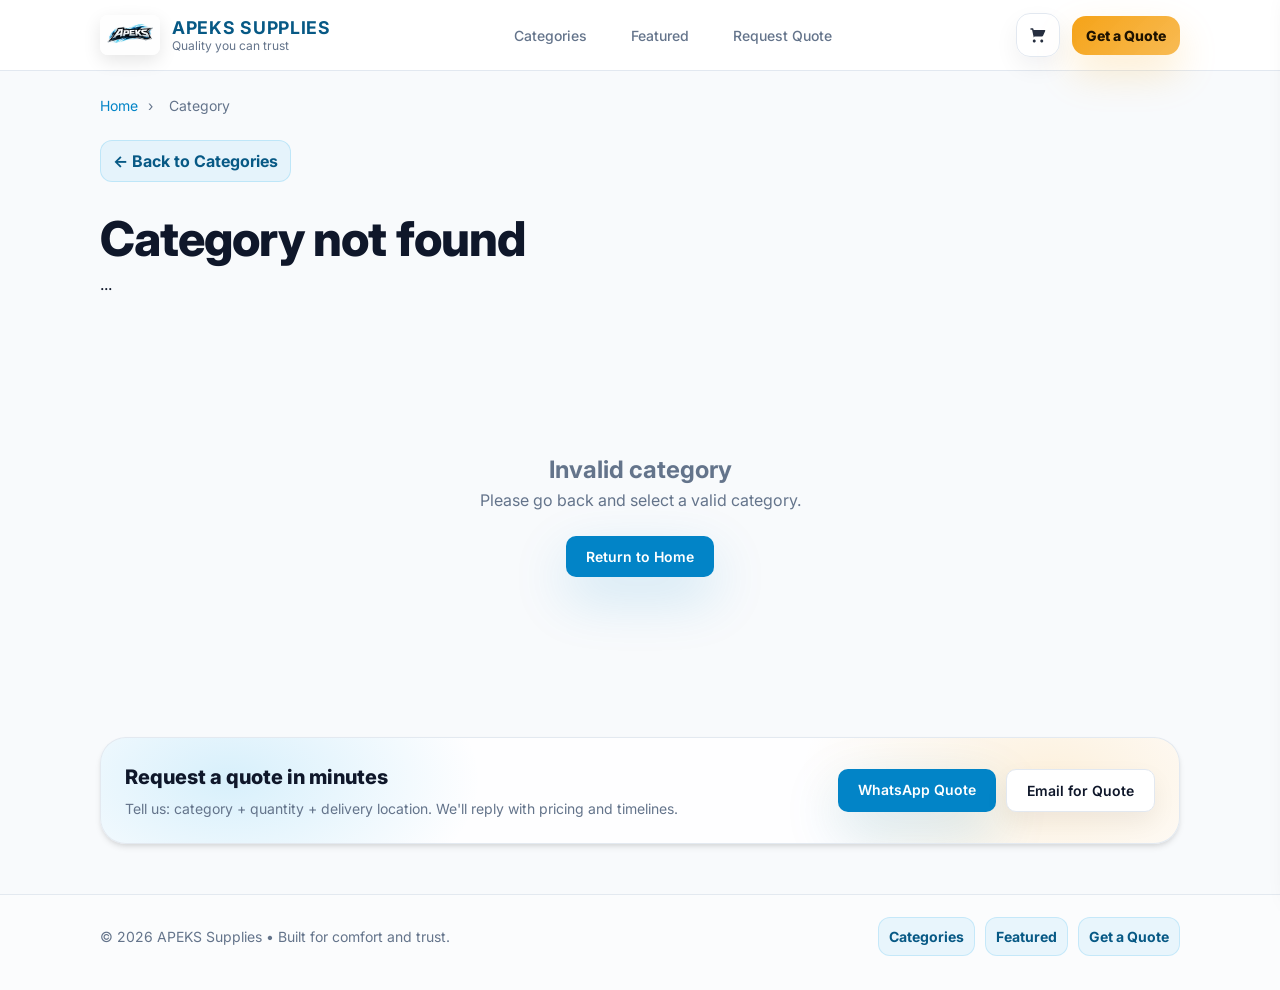
==== commit bb40a120: "chrome responiveness" ====
--- a/category.html
+++ b/category.html
@@ -2,7 +2,7 @@
 <html lang="en">
 <head>
   <meta charset="UTF-8" />
-  <meta name="viewport" content="width=device-width, initial-scale=1.0"/>
+  <meta name="viewport" content="width=device-width, initial-scale=1.0, maximum-scale=5.0, user-scalable=yes">
   <title id="pageTitle">Category – APEKS Supplies</title>
   <link rel="stylesheet" href="style.css">
   <link rel="preconnect" href="https://fonts.googleapis.com">
--- a/style.css
+++ b/style.css
@@ -1756,4 +1756,179 @@
   background: #0f172a !important;
   color: white !important;
   border: none !important;
+}
+
+
+/* style.css */
+:root {
+  --bg: #f8fafc;
+  --surface: #ffffff;
+  --primary: #0284c7;
+  --primary-dark: #075985;
+  --accent: #f59e0b;
+  --text: #0f172a;
+  --muted: #64748b;
+  --line: #e2e8f0;
+  --success: #22c55e;
+  --radius: 16px;
+  --shadow: 0 4px 6px -1px rgba(0, 0, 0, 0.1), 0 2px 4px -1px rgba(0, 0, 0, 0.06);
+}
+
+* { box-sizing: border-box; margin: 0; padding: 0; }
+body { font-family: 'Inter', system-ui, sans-serif; background: var(--bg); color: var(--text); line-height: 1.5; overflow-x: hidden; }
+a { text-decoration: none; color: inherit; }
+img { max-width: 100%; display: block; }
+
+/* ──────────────────────────────────────────────
+   1. RESPONSIVE HEADER
+──────────────────────────────────────────────── */
+header {
+  position: sticky; top: 0; z-index: 100;
+  background: rgba(255,255,255,0.9); backdrop-filter: blur(10px);
+  border-bottom: 1px solid var(--line);
+}
+.container { max-width: 1200px; margin: 0 auto; padding: 0 20px; }
+
+.nav {
+  display: flex; justify-content: space-between; align-items: center;
+  height: 70px;
+}
+
+.brand { display: flex; align-items: center; gap: 12px; }
+.brand img { height: 40px; border-radius: 8px; }
+.brand-text { display: flex; flex-direction: column; line-height: 1.1; }
+.brand strong { font-size: 1.1rem; color: var(--primary-dark); }
+.brand small { font-size: 0.75rem; color: var(--muted); }
+
+/* Desktop Nav */
+.navlinks { display: flex; gap: 24px; font-weight: 500; }
+.navlinks a:hover { color: var(--primary); }
+
+.actions { display: flex; gap: 12px; align-items: center; }
+
+/* Mobile Menu & Hamburger */
+.hamburger { display: none; background: none; border: none; font-size: 1.5rem; cursor: pointer; color: var(--text); }
+
+@media (max-width: 900px) {
+  .navlinks {
+    position: fixed; top: 70px; left: 0; right: 0;
+    background: white; flex-direction: column; padding: 20px;
+    border-bottom: 1px solid var(--line); box-shadow: var(--shadow);
+    display: none; /* Hidden by default */
+  }
+  .navlinks.active { display: flex; } /* JavaScript toggles this */
+  .hamburger { display: block; }
+  .cta { display: none; } /* Hide large CTA on mobile to save space */
+}
+
+/* ──────────────────────────────────────────────
+   2. HERO & GRIDS (Preventing Straight Lines)
+──────────────────────────────────────────────── */
+.hero { padding: 40px 0; }
+.hero-grid { display: grid; grid-template-columns: 1fr 1fr; gap: 40px; align-items: center; }
+
+@media (max-width: 768px) {
+  .hero-grid { grid-template-columns: 1fr; text-align: center; }
+  .hero-grid img { margin: 0 auto; }
+  .search { margin: 20px auto 0; }
+}
+
+/* CATEGORY GRID - Keeps 2 columns on mobile */
+.cgrid {
+  display: grid;
+  grid-template-columns: repeat(auto-fill, minmax(220px, 1fr)); /* Desktop */
+  gap: 20px;
+  margin-top: 30px;
+}
+
+/* PRODUCT GRID - CRITICAL FIX */
+.pgrid {
+  display: grid;
+  grid-template-columns: repeat(4, 1fr); /* Desktop: 4 cols */
+  gap: 20px;
+  margin-top: 20px;
+}
+
+@media (max-width: 1024px) { .pgrid { grid-template-columns: repeat(3, 1fr); } }
+@media (max-width: 768px) { .pgrid { grid-template-columns: repeat(2, 1fr); } } 
+/* Mobile: 2 Columns (NOT A STRAIGHT LINE) */
+@media (max-width: 480px) { 
+  .pgrid { grid-template-columns: 1fr 1fr; gap: 10px; } 
+  .container { padding: 0 12px; } /* More space for content */
+}
+
+/* ──────────────────────────────────────────────
+   3. CARDS & BUTTONS
+──────────────────────────────────────────────── */
+.pcard {
+  background: white; border: 1px solid var(--line);
+  border-radius: var(--radius); overflow: hidden;
+  transition: transform 0.2s; position: relative;
+  display: flex; flex-direction: column;
+}
+.pcard:hover { transform: translateY(-4px); border-color: var(--primary); }
+
+.pimg { 
+  height: 180px; background: #f1f5f9; 
+  display: flex; align-items: center; justify-content: center;
+}
+.pimg img { width: 100%; height: 100%; object-fit: contain; mix-blend-mode: multiply;}
+
+.pbody { padding: 12px; display: flex; flex-direction: column; flex-grow: 1; }
+.ptitle { font-size: 0.95rem; margin-bottom: 4px; line-height: 1.3; }
+.pdesc { font-size: 0.8rem; color: var(--muted); margin-bottom: 12px; display: -webkit-box; -webkit-line-clamp: 2; -webkit-box-orient: vertical; overflow: hidden; }
+
+.price-row { 
+  margin-top: auto; /* Pushes price to bottom */
+  display: flex; justify-content: space-between; align-items: center; margin-bottom: 10px; 
+}
+.price { font-weight: 700; color: var(--primary-dark); }
+
+.pactions { display: grid; grid-template-columns: 1fr auto; gap: 8px; }
+
+.pbtn {
+  padding: 8px; border-radius: 8px; border: none; font-weight: 600; font-size: 0.85rem; cursor: pointer;
+}
+.pbtn.primary { background: var(--primary); color: white; }
+.pbtn.ghost { background: #f1f5f9; color: var(--text); }
+
+/* ──────────────────────────────────────────────
+   4. POPUP NOTIFICATION (Toast)
+──────────────────────────────────────────────── */
+.activity-toast {
+  position: fixed;
+  bottom: 90px; /* Above floating WhatsApp button */
+  left: 20px;   /* Left side */
+  background: white;
+  padding: 12px 16px;
+  border-radius: 12px;
+  box-shadow: 0 10px 30px rgba(0,0,0,0.15);
+  display: flex; align-items: center; gap: 12px;
+  z-index: 999;
+  transform: translateX(-150%); /* Start hidden off-screen */
+  transition: transform 0.5s cubic-bezier(0.17, 0.67, 0.24, 1.28);
+  border-left: 4px solid var(--success);
+  max-width: 300px;
+}
+
+.activity-toast.show { transform: translateX(0); }
+
+.toast-icon { font-size: 1.5rem; }
+.toast-content { font-size: 0.85rem; line-height: 1.3; }
+.toast-content strong { display: block; color: var(--text); }
+.toast-content span { color: var(--muted); font-size: 0.75rem; }
+
+/* ──────────────────────────────────────────────
+   5. UTILITIES & FLOATING BUTTONS
+──────────────────────────────────────────────── */
+.btn { padding: 10px 20px; border-radius: 10px; border:none; font-weight: 600; cursor: pointer; display: inline-block;}
+.btn.primary { background: var(--primary); color: white; }
+.btn.soft { background: white; border: 1px solid var(--line); color: var(--text); }
+
+.floating-wa {
+  position: fixed; bottom: 20px; right: 20px;
+  width: 56px; height: 56px; background: #25D366; color: white;
+  border-radius: 50%; display: grid; place-items: center;
+  box-shadow: 0 4px 15px rgba(37, 211, 102, 0.4);
+  z-index: 1000;
 }
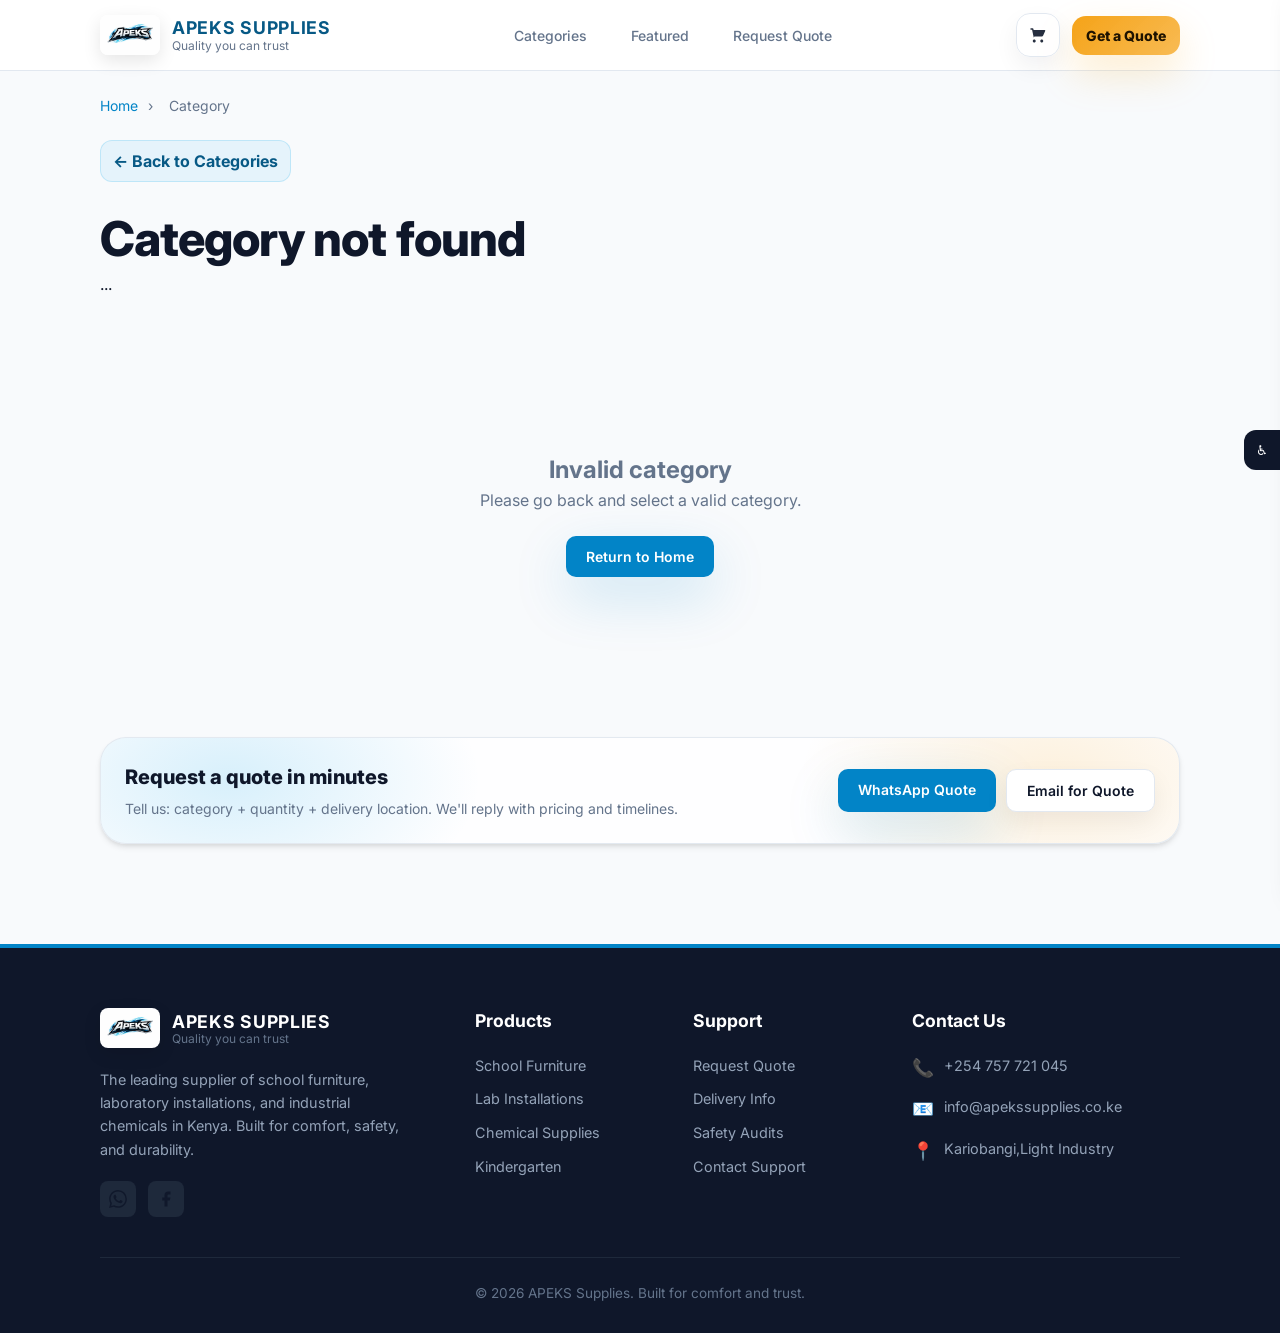
==== commit ea7b5089: "rsponsivness,cartfix,minor bugs" ====
--- a/category.html
+++ b/category.html
@@ -10,7 +10,16 @@
   <link href="https://fonts.googleapis.com/css2?family=Inter:wght@300;400;500;600;700&display=swap" rel="stylesheet">
 </head>
 <body>
-
+<button id="accessibilityToggle" aria-label="Accessibility Options">♿</button>
+
+<div id="accessibilityMenu">
+  <h3 style="color: #0f172a;">Accessibility Suite</h3>
+  <button onclick="toggleContrast()" style="background:#1e293b; color:white;">🌓 High Contrast</button>
+  <button onclick="changeTextSize(1)" style="background:#1e293b; color:white;">➕ Increase Text</button>
+  <button onclick="changeTextSize(-1)" style="background:#1e293b; color:white;">➖ Decrease Text</button>
+  <button onclick="toggleDyslexicFont()" style="background:#1e293b; color:white;">📖 Dyslexic Font</button>
+  <button onclick="resetAccessibility()" style="background:#1e293b; color:white;">🔄 Reset</button>
+</div>
   <header>
     <div class="container">
       <div class="nav">
@@ -91,18 +100,72 @@
     </section>
   </main>
 
-  <footer>
-    <div class="container">
-      <div class="foot">
-        <div>© <span id="year"></span> APEKS Supplies • Built for comfort and trust.</div>
-        <div class="foot-links">
-          <a href="index.html#categories">Categories</a>
-          <a href="index.html#featured">Featured</a>
-          <a href="index.html#quote">Get a Quote</a>
-        </div>
-      </div>
-    </div>
-  </footer>
+ <footer class="site-footer">
+  <div class="container">
+    <div class="footer-top">
+      
+      <div class="footer-brand">
+        <div class="brand">
+          <img src="images/products/logo.jpeg" alt="APEKS" class="logo-img">
+          <div class="brand-text">
+            <strong style="color: #fff;">APEKS SUPPLIES</strong>
+            <small>Quality you can trust</small>
+          </div>
+        </div>
+        <p class="footer-desc">
+          The leading supplier of school furniture, laboratory installations, and industrial chemicals in Kenya. Built for comfort, safety, and durability.
+        </p>
+        <div class="social-links">
+          <a href="#" aria-label="WhatsApp">
+            <svg class="icon" viewBox="0 0 24 24"><path d="M17.472 14.382c-.297-.149-1.758-.867-2.03-.967-.273-.099-.471-.148-.67.15-.197.297-.767.966-.94 1.164-.173.199-.347.223-.644.075-.297-.15-1.255-.463-2.39-1.475-.883-.788-1.48-1.761-1.653-2.059-.173-.297-.018-.458.13-.606.134-.133.298-.347.446-.52.149-.174.198-.298.298-.497.099-.198.05-.371-.025-.52-.075-.149-.669-1.612-.916-2.207-.242-.579-.487-.5-.669-.51-.173-.008-.371-.01-.57-.01-.198 0-.52.074-.792.372-.272.297-1.04 1.016-1.04 2.479 0 1.462 1.065 2.875 1.213 3.074.149.198 2.096 3.2 5.077 4.487.709.306 1.262.489 1.694.625.712.227 1.36.195 1.871.118.571-.085 1.758-.719 2.006-1.413.248-.694.248-1.289.173-1.413-.074-.124-.272-.198-.57-.347m-5.421 7.403h-.004a9.87 9.87 0 01-5.031-1.378l-.361-.214-3.741.982.998-3.648-.235-.374a9.86 9.86 0 01-1.51-5.26c.001-5.45 4.436-9.884 9.888-9.884 2.64 0 5.122 1.03 6.988 2.898a9.825 9.825 0 012.893 6.994c-.003 5.45-4.437 9.884-9.885 9.884m8.413-18.297A11.815 11.815 0 0012.05 0C5.495 0 .16 5.335.157 11.892c0 2.096.547 4.142 1.588 5.945L0 24l6.335-1.662c1.72.937 3.659 1.432 5.628 1.433h.005c6.554 0 11.89-5.335 11.893-11.893a11.821 11.821 0 00-3.48-8.413z"/></svg>
+          </a>
+          <a href="#" aria-label="Facebook">
+             <svg class="icon" viewBox="0 0 24 24"><path d="M18 2h-3a5 5 0 00-5 5v3H7v4h3v8h4v-8h3l1-4h-4V7a1 1 0 011-1h3z"/></svg>
+          </a>
+        </div>
+      </div>
+
+      <div class="footer-links">
+        <h4>Products</h4>
+        <ul>
+          <li><a href="index.html#categories">School Furniture</a></li>
+          <li><a href="index.html#categories">Lab Installations</a></li>
+          <li><a href="index.html#categories">Chemical Supplies</a></li>
+          <li><a href="index.html#categories">Kindergarten</a></li>
+        </ul>
+      </div>
+
+      <div class="footer-links">
+        <h4>Support</h4>
+        <ul>
+          <li><a href="index.html#quote">Request Quote</a></li>
+          <li><a href="#">Delivery Info</a></li> 
+          <li><a href="#">Safety Audits</a></li>
+          <li><a href="#">Contact Support</a></li>
+        </ul>
+      </div>
+
+      <div class="footer-contact">
+        <h4>Contact Us</h4>
+        <ul class="contact-list">
+          <li>
+            <span>📞</span> <a href="tel:+254757721045">+254 757 721 045</a>
+          </li>
+          <li>
+            <span>📧</span> <a href="mailto:info@apekssupplies.co.ke">info@apekssupplies.co.ke</a>
+          </li>
+          <li>
+            <span>📍</span> Kariobangi,Light Industry
+          </li>
+        </ul>
+      </div>
+    </div>
+
+    <div class="footer-bottom">
+      <p>© <span id="year">2026</span> APEKS Supplies. Built for comfort and trust.</p>
+    </div>
+  </div>
+</footer>
 
   <div class="quickview-overlay" id="quickviewOverlay">
     <div class="quickview-content">
@@ -113,7 +176,7 @@
 
   <script src="script.js"></script>
 
-  <script>
+<script>
     document.addEventListener('DOMContentLoaded', () => {
       document.getElementById('year').textContent = new Date().getFullYear();
 
@@ -148,63 +211,8 @@
       document.getElementById('categoryTitle').textContent = category.title;
       document.getElementById('categoryDesc').textContent = category.desc;
 
-      const filtered = products.filter(p => p.categoryId === categoryId);
-      const grid = document.getElementById('pgrid');
-
-      if (filtered.length === 0) {
-        grid.innerHTML = `
-          <div style="grid-column: span 4; text-align:center; padding:80px 20px; color:var(--muted);">
-            <div style="font-size:5rem; opacity:0.4; margin-bottom:16px;">📦</div>
-            <h3>No products in this category yet</h3>
-            <p>We're regularly adding new items. Please check back soon or send us your requirements.</p>
-            <a href="https://wa.me/254757721045?text=Hello%20APEKS%2C%20please%20send%20me%20information%20about%20${encodeURIComponent(category.title)}" 
-               class="btn primary whatsapp-btn" target="_blank" style="margin-top:24px;">
-              Ask on WhatsApp
-            </a>
-          </div>
-        `;
-      } else {
-        grid.innerHTML = filtered.map(p => {
-          const imgSrc = p.image ? getImagePath(p.image) : '';
-          const hasPrice = p.price > 0;
-
-          let detailUrl = `product.html?name=${encodeURIComponent(p.name)}&desc=${encodeURIComponent(p.desc)}&price=${p.price || 0}`;
-          if (p.image) detailUrl += `&img=${encodeURIComponent(imgSrc)}`;
-          detailUrl += `&cat=${encodeURIComponent(categoryId)}`;
-
-          return `
-            <article class="pcard" data-group="${p.group}" data-category-id="${p.categoryId}">
-              <a href="${detailUrl}" class="pcard-link">
-                <div class="pimg">
-                  ${imgSrc ? `<img src="${imgSrc}" alt="${p.name}" loading="lazy">` : '<div class="no-image">No image</div>'}
-                </div>
-              </a>
-              <div class="pbody">
-                <h3 class="ptitle">${p.name}</h3>
-                <p class="pdesc">${p.desc}</p>
-                <div class="price-row">
-                  <div class="price">
-                    ${formatCurrency(p.price)}
-                    ${p.old ? `<span class="old">${formatCurrency(p.old)}</span>` : ''}
-                  </div>
-                  <span class="stock">${p.stock ? "In stock" : "Made to order"}</span>
-                </div>
-                <div class="pactions">
-                  <button class="pbtn primary" data-action="${hasPrice ? 'add-to-cart' : 'request-quote'}" 
-                          data-product-name="${p.name}" data-product-price="${p.price || 0}">
-                    ${hasPrice ? "Add to cart" : "Request quote"}
-                  </button>
-                  <button class="pbtn ghost quickview-btn" title="Quick view" aria-label="Quick view ${p.name}">👁️</button>
-                </div>
-              </div>
-            </article>
-          `;
-        }).join('');
-         attachAddToCartListeners();
-        attachCardListeners();
-      }
-
-      initSharedFeatures();
+      // The product rendering and functionality will be handled by script.js
+      // No need to duplicate the logic here
     });
   </script>
 </body>
--- a/style.css
+++ b/style.css
@@ -899,8 +899,10 @@
 }
 
 .pactions {
-  display: flex;
-  gap: 10px;
+   display: flex;
+  flex-direction: column;
+  gap: 8px;
+  align-items: stretch; 
 }
 
 .pbtn {
@@ -1931,4 +1933,220 @@
   border-radius: 50%; display: grid; place-items: center;
   box-shadow: 0 4px 15px rgba(37, 211, 102, 0.4);
   z-index: 1000;
+}
+
+/* ──────────────────────────────────────────────
+   WORLD-CLASS FOOTER STYLES
+──────────────────────────────────────────────── */
+.site-footer {
+  background: #0f172a; /* Dark Navy/Slate */
+  color: #94a3b8; /* Soft Grey Text */
+  padding: 60px 0 30px;
+  margin-top: 60px;
+  font-size: 0.9rem;
+  border-top: 4px solid var(--primary);
+}
+
+.footer-top {
+  display: grid;
+  grid-template-columns: 1.5fr 0.8fr 0.8fr 1.2fr; /* Desktop Layout */
+  gap: 40px;
+  padding-bottom: 40px;
+  border-bottom: 1px solid #1e293b;
+}
+
+/* Brand Section */
+.footer-desc {
+  margin: 20px 0;
+  line-height: 1.6;
+  max-width: 300px;
+}
+
+/* Social Icons */
+.social-links { display: flex; gap: 12px; }
+.social-links a {
+  width: 36px; height: 36px;
+  background: #1e293b; color: white;
+  border-radius: 8px;
+  display: flex; align-items: center; justify-content: center;
+  transition: all 0.3s ease;
+}
+.social-links a:hover {
+  background: var(--primary);
+  transform: translateY(-3px);
+}
+.social-links .icon { width: 18px; height: 18px; fill: currentColor; }
+
+/* Links Sections */
+.footer-links h4, .footer-contact h4 {
+  color: white;
+  font-size: 1.1rem;
+  margin-bottom: 20px;
+  font-weight: 700;
+}
+.footer-links ul { list-style: none; padding: 0; }
+.footer-links li { margin-bottom: 12px; }
+.footer-links a {
+  color: #94a3b8; text-decoration: none; transition: color 0.2s;
+}
+.footer-links a:hover {
+  color: var(--primary); padding-left: 5px;
+}
+
+/* Contact Section */
+.contact-list { list-style: none; padding: 0; }
+.contact-list li {
+  display: flex; gap: 10px; align-items: flex-start; margin-bottom: 15px;
+}
+.contact-list span { font-size: 1.1rem; }
+
+/* Bottom Bar */
+.footer-bottom {
+  padding-top: 25px;
+  text-align: center;
+  font-size: 0.85rem;
+  color: #64748b;
+}
+
+/* FOOTER RESPONSIVENESS */
+@media (max-width: 900px) {
+  .footer-top {
+    grid-template-columns: 1fr 1fr; /* 2 Columns on Tablet */
+    gap: 30px;
+  }
+}
+
+@media (max-width: 600px) {
+  .footer-top {
+    grid-template-columns: 1fr; /* 1 Column on Mobile */
+    text-align: left;
+  }
+  .footer-desc { max-width: 100%; }
+}
+
+/* Quantity Counter Styles - Updated */
+.quantity-selector {
+  display: flex;
+  align-items: center;
+  gap: 8px;
+  border: 1px solid var(--line);
+  border-radius: 14px;
+  padding: 4px 12px;
+  background: rgba(255, 255, 255, 0.85);
+  width: fit-content;
+  margin: 8px 0;
+  min-height: 40px;
+  align-self: flex-start;
+}
+
+.quantity-btn {
+  width: 28px;
+  height: 28px;
+  border-radius: 50%;
+  border: 1px solid var(--line);
+  background: white;
+  display: flex;
+  align-items: center;
+  justify-content: center;
+  font-size: 14px;
+  font-weight: bold;
+  cursor: pointer;
+  transition: all 0.2s ease;
+  flex-shrink: 0;
+}
+
+.quantity-btn:hover {
+  background: var(--primary);
+  color: white;
+  border-color: var(--primary);
+}
+
+.quantity-input {
+  width: 40px;
+  text-align: center;
+  border: none;
+  font-weight: 600;
+  font-size: 1rem;
+  background: transparent;
+  outline: none;
+  padding: 2px;
+  min-width: 30px;
+}
+
+.quantity-input:focus {
+  background: rgba(14, 165, 233, 0.1);
+  border-radius: 6px;
+}
+
+/* Adjust the actions container to accommodate quantity selector */
+.pactions {
+  display: flex;
+  flex-direction: column;
+  gap: 8px;
+  align-items: stretch;
+}
+
+.quantity-eye-container {
+  display: flex;
+  gap: 8px;
+  align-items: center;
+}
+
+.pbtn {
+  border: none;
+  border-radius: 14px;
+  padding: 10px 12px;
+  font-weight: 800;
+  font-size: 0.78125rem;
+  transition: all 0.18s ease;
+  cursor: pointer;
+  width: 100%;
+  text-align: center;
+}
+
+.pbtn.primary {
+  background: linear-gradient(135deg, rgba(14, 165, 233, 0.95), rgba(37, 99, 235, 0.92));
+  color: #fff;
+  box-shadow: var(--shadow-hover);
+  flex: 1;
+}
+
+.pbtn.primary:hover {
+  transform: translateY(-1px);
+  box-shadow: 0 22px 60px rgba(2, 132, 199, 0.22);
+}
+
+.pbtn.ghost {
+  width: 44px;
+  background: rgba(15, 23, 42, 0.04);
+  border: 1px solid var(--line);
+  color: #0f172a;
+  display: grid;
+  place-items: center;
+  align-self: flex-start;
+  flex: 0 0 auto;
+}
+
+.pbtn.ghost:hover {
+  background: rgba(14, 165, 233, 0.1);
+  border-color: rgba(14, 165, 233, 0.25);
+  color: var(--primary);
+}
+
+/* Responsive adjustments for mobile */
+@media (max-width: 480px) {
+  .quantity-selector {
+    width: 100%;
+    justify-content: center;
+  }
+  
+  .pactions {
+    flex-direction: column;
+    align-items: center;
+  }
+  
+  .pbtn.ghost {
+    width: 100%;
+    margin-left: 8px;
+  }
 }
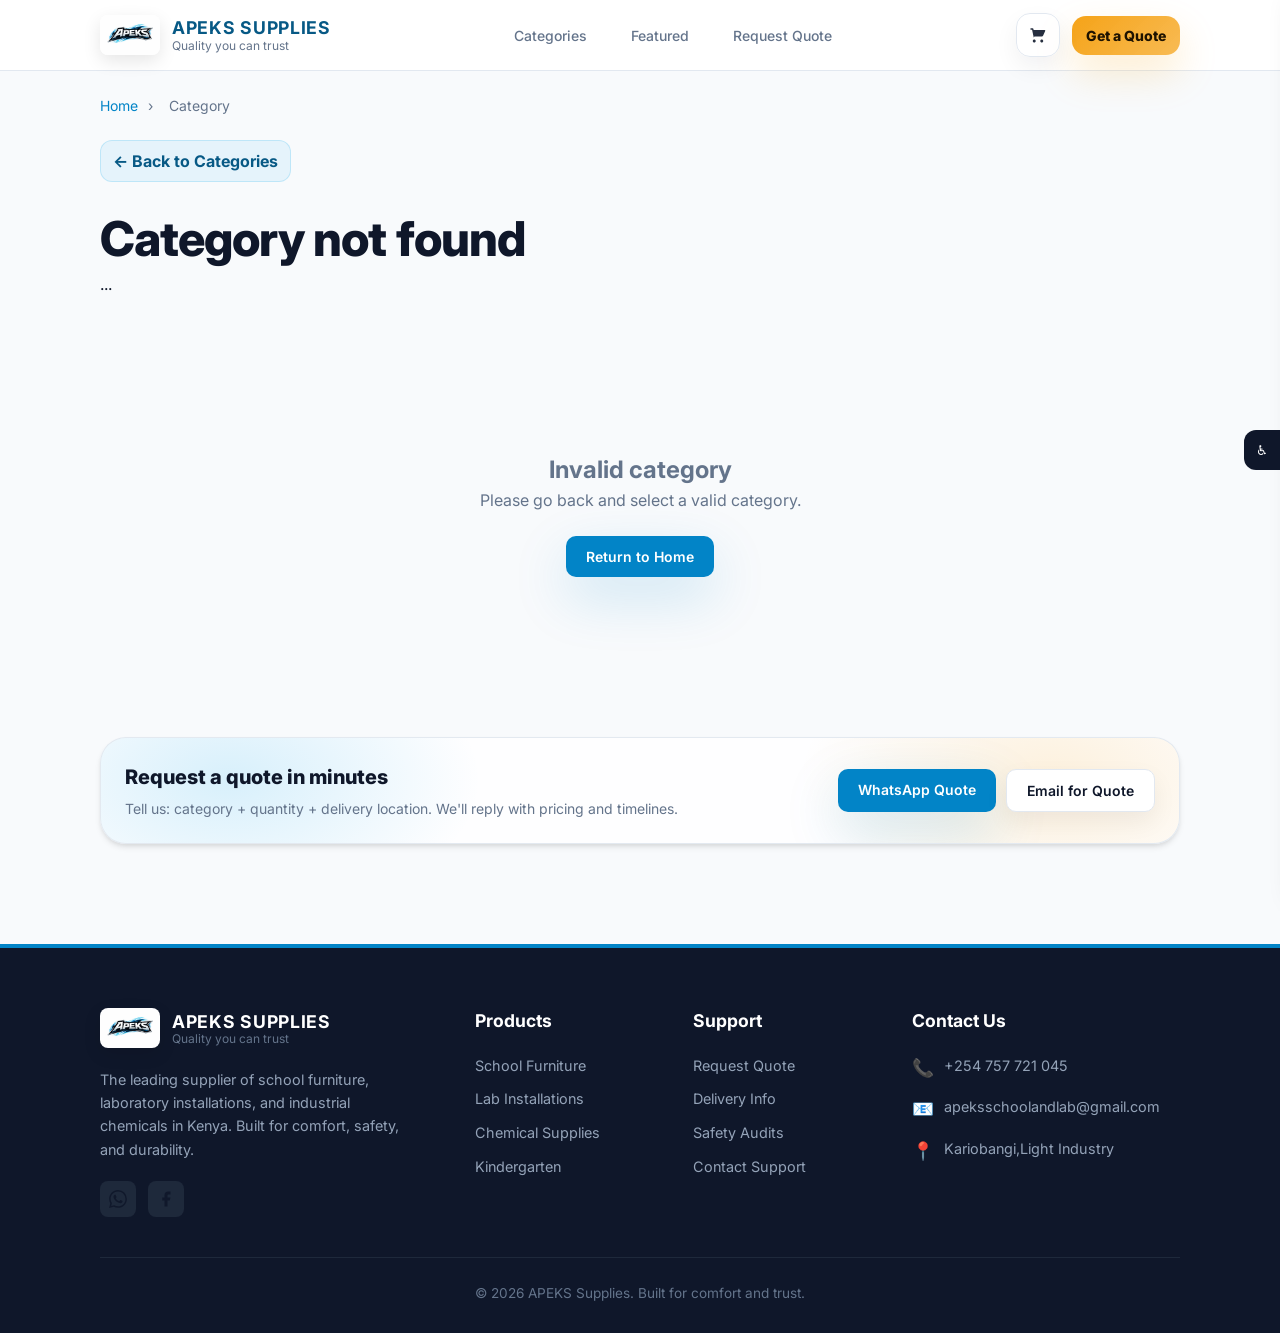
==== commit 4b0a5bd1: "footer" ====
--- a/category.html
+++ b/category.html
@@ -152,7 +152,7 @@
             <span>📞</span> <a href="tel:+254757721045">+254 757 721 045</a>
           </li>
           <li>
-            <span>📧</span> <a href="mailto:info@apekssupplies.co.ke">info@apekssupplies.co.ke</a>
+            <span>📧</span> <a href="mailto:apeksschoolandlab@gmail.com">apeksschoolandlab@gmail.com</a>
           </li>
           <li>
             <span>📍</span> Kariobangi,Light Industry
--- a/style.css
+++ b/style.css
@@ -2117,14 +2117,17 @@
 }
 
 .pbtn.ghost {
-  width: 44px;
+  width: 36px;
+  height: 36px;
   background: rgba(15, 23, 42, 0.04);
   border: 1px solid var(--line);
   color: #0f172a;
   display: grid;
   place-items: center;
-  align-self: flex-start;
+  align-self: center;
   flex: 0 0 auto;
+    font-size: 0.8rem; /* Reduce font size of the eye emoji */
+
 }
 
 .pbtn.ghost:hover {
@@ -2132,6 +2135,9 @@
   border-color: rgba(14, 165, 233, 0.25);
   color: var(--primary);
 }
+
+
+
 
 /* Responsive adjustments for mobile */
 @media (max-width: 480px) {
@@ -2146,7 +2152,10 @@
   }
   
   .pbtn.ghost {
-    width: 100%;
-    margin-left: 8px;
+        width: 50px;
+    height: 50px;
+    margin-top: 8px; /* Add some top margin when stacked */
+    align-self: center; /* Ensure it's centered */
+
   }
 }
